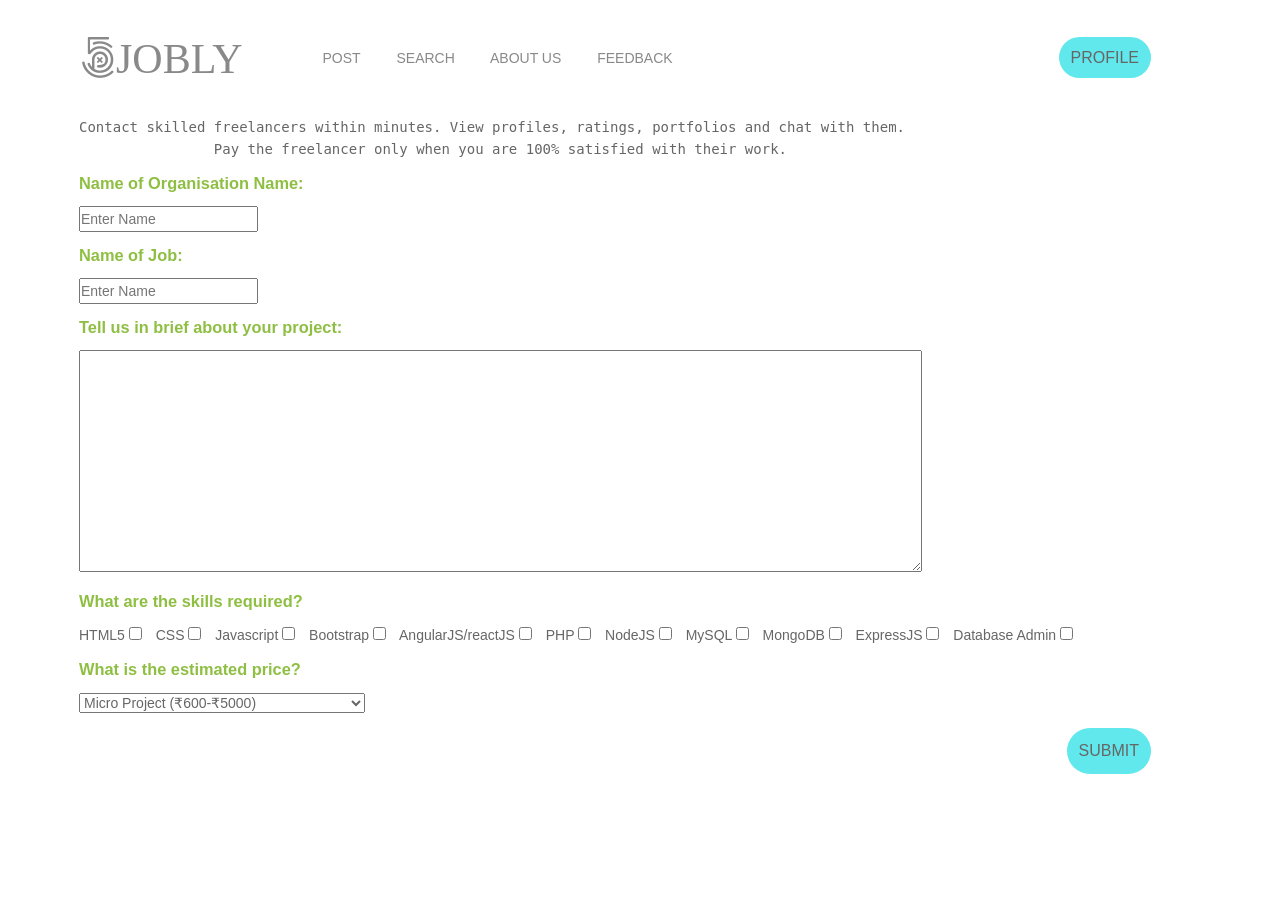
==== html/job_post.html @ 9506c0a7 "FINAL COMMIT" ====
<!DOCTYPE html>
<html lang="en">
<head>
    <meta charset="UTF-8">
    <meta name="viewport" content="width=device-width, initial-scale=1.0">
    <title>Index</title>
    <link href="https://fonts.googleapis.com/css?family=Poppins:400,600&display=swap" rel="stylesheet"> 
    <link rel="stylesheet" href="https://pro.fontawesome.com/releases/v5.10.0/css/all.css" 
    integrity="sha384-AYmEC3Yw5cVb3ZcuHtOA93w35dYTsvhLPVnYs9eStHfGJvOvKxVfELGroGkvsg+p" crossorigin="anonymous"/>
    <link rel="icon" href="../svg/main.png">
    <link rel="stylesheet" href="../css/job_post.css">
    <script
    src="https://code.jquery.com/jquery-3.3.1.js"
    integrity="sha256-2Kok7MbOyxpgUVvAk/HJ2jigOSYS2auK4Pfzbm7uH60="
    crossorigin="anonymous">
</script>
<script> 
$(function(){
  $("#header").load("dashboard.php");  
});
</script> 
</head>
<body>
    <!-------------------------------------------------- Header ------------------------------------------------------------------------------>
<div id="header"></div>
    <!-------------------------------------------------- Form ------------------------------------------------------------------------------>
    <div class="container">
        <div class="intro">
            <pre>Contact skilled freelancers within minutes. View profiles, ratings, portfolios and chat with them.
                Pay the freelancer only when you are 100% satisfied with their work.</pre>
        </div>
    </div>
    <?php require_once 'insert.php'; ?>
    <form method="POST" action="insert.php">
        <div class="container">
            <div class="name">
                <h3>Name of Organisation Name:</h3>
                <input type="text" id="name" name="name" placeholder="Enter Name">
            </div>
            <div class="name">
                <h3>Name of Job:</h3>
                <input type="text" name="project_name" placeholder="Enter Name">
            </div>
            <div class="description">
                <h3>Tell us in brief about your project:</h3>
                <textarea name="about" id="" cols="100" rows="10"></textarea>
            </div>
            <div class="checkbox">
                <h3>What are the skills required?</h3>
                <div id="checkbox">
                    HTML5
                    <input type="checkbox" name="html" value="html5">
                    CSS
                    <input type="checkbox" name="css" value="css">
                    Javascript
                    <input type="checkbox" name="javascript" value="javascript">
                    Bootstrap
                    <input type="checkbox" name="bootstrap" value="bootstrap">
                    AngularJS/reactJS
                    <input type="checkbox" name="angularoorreact" value="angularoorreact">
                    PHP
                    <input type="checkbox" name="php" value="php">
                    NodeJS
                    <input type="checkbox" name="nodejs" value="nodejs">
                    MySQL
                    <input type="checkbox" name="mysql" value="mysql">
                    MongoDB
                    <input type="checkbox" name="mongodb" value="mongodb">
                    ExpressJS
                    <input type="checkbox" name="expressjs" value="expressjs">
                    Database Admin
                    <input type="checkbox" name="admin" value="admin">
                    </div>
            </div>
            
            <div class="price">
                <h3>What is the estimated price?</h3>
                <label for="price_range">
                    <select id="price_range" name="price_range" required>
                        <option  value="micro">Micro Project (₹600-₹5000)</option>
                        <option  value="simple">Simple Project (₹5000-₹20000)</option>
                        <option  value="small">Small Project (₹20000-₹50000)</option>
                        <option  value="medium">Medium Project (₹50000-₹100000)</option>
                        <option  value="larger">Larger Project (₹100000-₹5000000)</option>
                        <option  value="verylarge">Very large Project (₹5000000-₹10000000)</option>
                        <option  value="major">Major Project (>₹10000000)</option>
        
                    </select>
            </div>
            <div class="submit">
                <div class="btn">
                    <!-- <button class="btn btn-primary btnn" name="submit">Submit</button> -->
                    <input class="btn btn-primary btnn" type="submit" name="submit" value="submit">
                </div>
            </div>
        </div>
    </form>
</body>
</html>
---- css/job_post.css ----
html, body {
    min-height: 100%;
}

form {
    width: 100%;
    padding: 20px;
    border-radius: 6px;
    background: #fff;
}

.submit h3{
    text-align: center;
}

body, div, form, input, select, textarea, p { 
    padding: 0;
    margin: 0;
    outline: none;
    font-family: Roboto, Arial, sans-serif;
    font-size: 14px;
    color: #666;
    line-height: 22px;
}

h1 {
    margin: 0;
    font-weight: 400;
}

h3 {
    margin: 12px 0;
    color: #8ebf42;
}

.main-block {
    display: flex;
    justify-content: center;
    align-items: center;
    background: #fff;
}

.btnn{
    float: right;
    margin-right: 0;
    overflow: auto;
}

.checkbox input{
    width: auto;
    margin: -2px 10px 0 0;
}
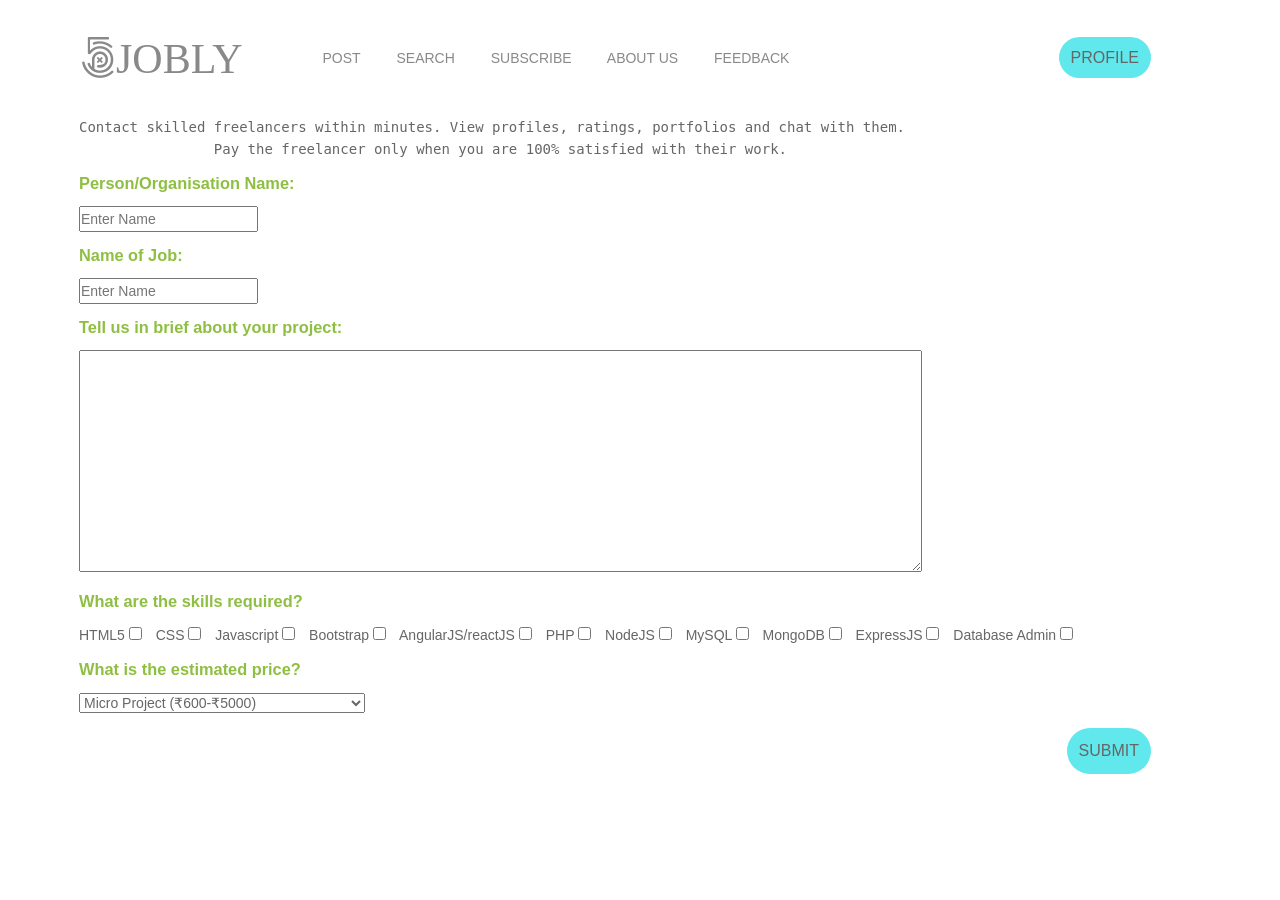
==== commit ddc5c06f: "Updated website" ====
--- a/html/job_post.html
+++ b/html/job_post.html
@@ -34,16 +34,16 @@
     <form method="POST" action="insert.php">
         <div class="container">
             <div class="name">
-                <h3>Name of Organisation Name:</h3>
-                <input type="text" id="name" name="name" placeholder="Enter Name">
+                <h3>Person/Organisation Name:</h3>
+                <input type="text" id="name" name="name" placeholder="Enter Name" required>
             </div>
             <div class="name">
                 <h3>Name of Job:</h3>
-                <input type="text" name="project_name" placeholder="Enter Name">
+                <input type="text" name="project_name" placeholder="Enter Name" required>
             </div>
             <div class="description">
                 <h3>Tell us in brief about your project:</h3>
-                <textarea name="about" id="" cols="100" rows="10"></textarea>
+                <textarea name="about" id="" cols="100" rows="10" required></textarea>
             </div>
             <div class="checkbox">
                 <h3>What are the skills required?</h3>
